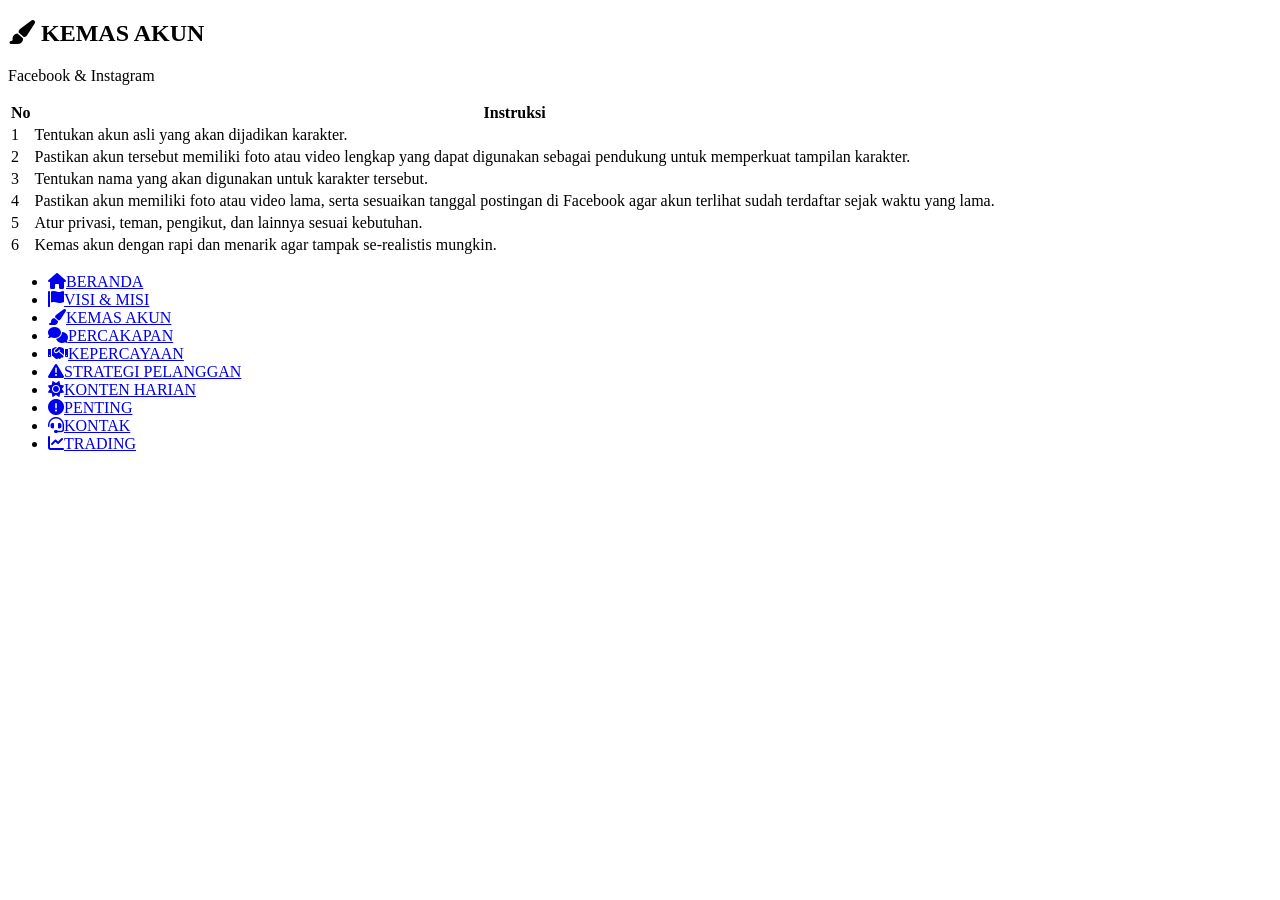
==== kema-sakun.html @ 06bc185b "Add files via upload" ====
<!DOCTYPE html>
<html lang="id">
<head>
    <meta charset="UTF-8">
    <meta name="viewport" content="width=device-width, initial-scale=1.0">
    <title>SCAM LOVE - Kemas Akun</title>
    <link rel="stylesheet" href="./styles.css">
    <link rel="stylesheet" href="https://cdnjs.cloudflare.com/ajax/libs/font-awesome/6.0.0/css/all.min.css">
</head>
<body>

    <!-- Main Content for KEMAS AKUN -->
    <div class="content-wrapper">
        <h2 id="kemas-akun"><i class="fas fa-paint-brush"></i> KEMAS AKUN</h2>
        <p>Facebook & Instagram</p>

        <table>
            <thead>
                <tr>
                    <th>No</th>
                    <th>Instruksi</th>
                </tr>
            </thead>
            <tbody>
                <tr>
                    <td>1</td>
                    <td>Tentukan akun asli yang akan dijadikan karakter.</td>
                </tr>
                <tr>
                    <td>2</td>
                    <td>Pastikan akun tersebut memiliki foto atau video lengkap yang dapat digunakan sebagai pendukung untuk memperkuat tampilan karakter.</td>
                </tr>
                <tr>
                    <td>3</td>
                    <td>Tentukan nama yang akan digunakan untuk karakter tersebut.</td>
                </tr>
                <tr>
                    <td>4</td>
                    <td>Pastikan akun memiliki foto atau video lama, serta sesuaikan tanggal postingan di Facebook agar akun terlihat sudah terdaftar sejak waktu yang lama.</td>
                </tr>
                <tr>
                    <td>5</td>
                    <td>Atur privasi, teman, pengikut, dan lainnya sesuai kebutuhan.</td>
                </tr>
                <tr>
                    <td>6</td>
                    <td>Kemas akun dengan rapi dan menarik agar tampak se-realistis mungkin.</td>
                </tr>
            </tbody>
        </table>
    </div>
    <!-- Menu Buttons Below Content -->
    <div class="menu-container">
        <ul class="menu-buttons">
            <li class="menu-item">
                <a class="menu-link" href="./index.html"><i class="fas fa-home"></i><span>BERANDA</span></a>
            </li>
            <li class="menu-item">
                <a class="menu-link" href="./visi-misi.html"><i class="fas fa-flag"></i><span>VISI & MISI</span></a>
            </li>
            <li class="menu-item">
                <a class="menu-link" href="./kema-sakun.html"><i class="fas fa-paint-brush"></i><span>KEMAS AKUN</span></a>
            </li>
            <li class="menu-item">
                <a class="menu-link" href="./Percakapan.html"><i class="fas fa-comments"></i><span>PERCAKAPAN</span></a>
            </li>
            <li class="menu-item">
                <a class="menu-link" href="./kepercayaan.html"><i class="fas fa-handshake"></i><span>KEPERCAYAAN</span></a>
            </li>
            <li class="menu-item">
                <a class="menu-link" href="./strategi-pelanggan.html"><i class="fas fa-exclamation-triangle"></i><span>STRATEGI PELANGGAN</span></a>
            </li>
            <li class="menu-item">
                <a class="menu-link" href="./Konten-harian.html"><i class="fas fa-sun"></i><span>KONTEN HARIAN</span></a>
            </li>
            <li class="menu-item">
                <a class="menu-link" href="./Penting.html"><i class="fas fa-exclamation-circle"></i><span>PENTING</span></a>
            </li>
            <li class="menu-item">
                <a class="menu-link" href="./kontak.html"><i class="fas fa-headset"></i><span>KONTAK</span></a>
            </li>
            <li class="menu-item">
                <a class="menu-link" href="./trading.html"><i class="fas fa-chart-line"></i><span>TRADING</span></a>
            </li>
        </ul>
    </div>
<!-- Start of LiveChat (www.livechat.com) code -->
<script>
    window.__lc = window.__lc || {};
    window.__lc.license = 19028205;
    window.__lc.integration_name = "manual_onboarding";
    window.__lc.product_name = "livechat";
    ;(function(n,t,c){function i(n){return e._h?e._h.apply(null,n):e._q.push(n)}var e={_q:[],_h:null,_v:"2.0",on:function(){i(["on",c.call(arguments)])},once:function(){i(["once",c.call(arguments)])},off:function(){i(["off",c.call(arguments)])},get:function(){if(!e._h)throw new Error("[LiveChatWidget] You can't use getters before load.");return i(["get",c.call(arguments)])},call:function(){i(["call",c.call(arguments)])},init:function(){var n=t.createElement("script");n.async=!0,n.type="text/javascript",n.src="https://cdn.livechatinc.com/tracking.js",t.head.appendChild(n)}};!n.__lc.asyncInit&&e.init(),n.LiveChatWidget=n.LiveChatWidget||e}(window,document,[].slice))
</script>
<noscript><a href="https://www.livechat.com/chat-with/19028205/" rel="nofollow">Chat with us</a>, powered by <a href="https://www.livechat.com/?welcome" rel="noopener nofollow" target="_blank">LiveChat</a></noscript>
<!-- End of LiveChat code -->

</body>
</html>
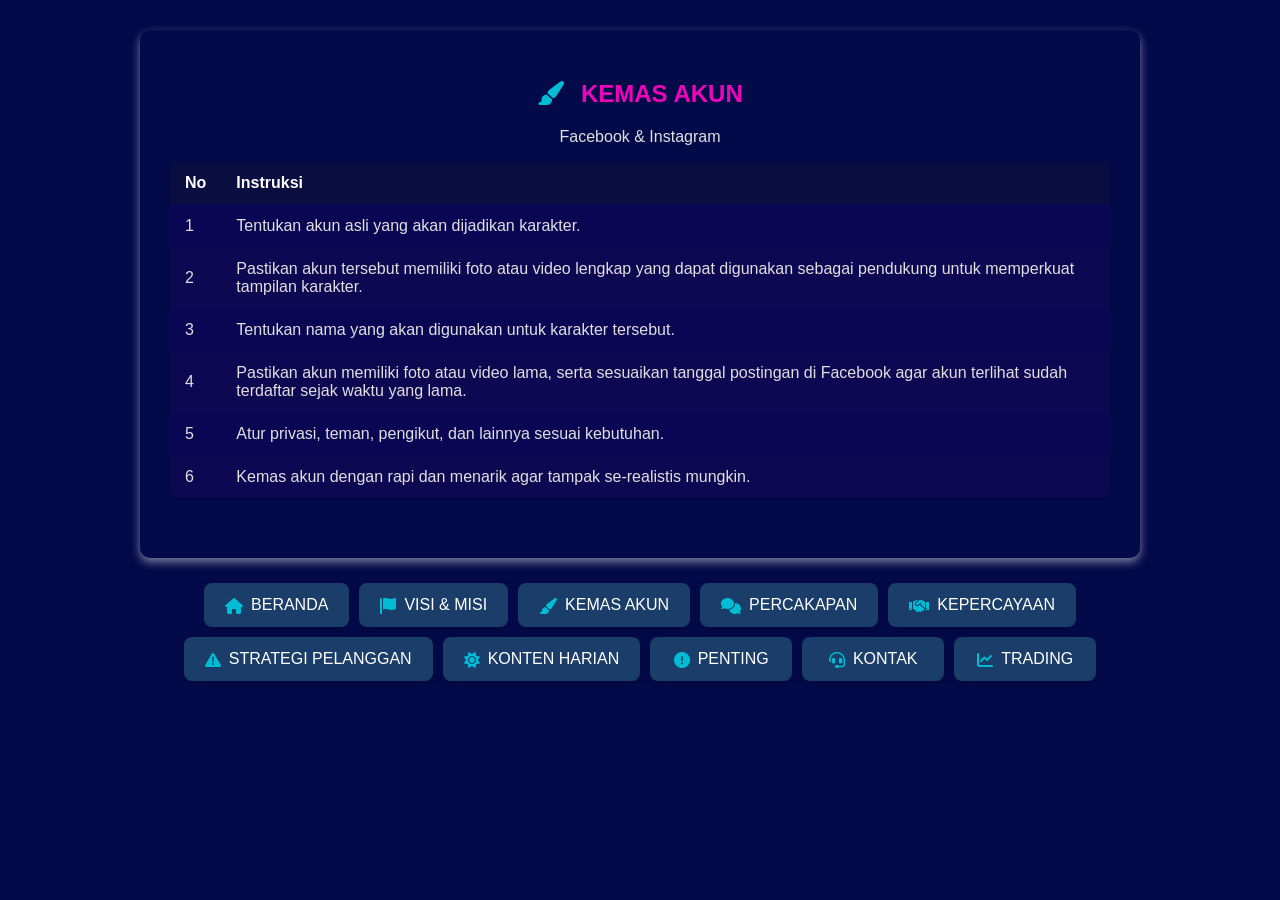
==== commit 8d97c625: "Update kema-sakun.html" ====
--- a/kema-sakun.html
+++ b/kema-sakun.html
@@ -4,7 +4,7 @@
     <meta charset="UTF-8">
     <meta name="viewport" content="width=device-width, initial-scale=1.0">
     <title>SCAM LOVE - Kemas Akun</title>
-    <link rel="stylesheet" href="./styles.css">
+    <link rel="stylesheet" href="css/styles.css">
     <link rel="stylesheet" href="https://cdnjs.cloudflare.com/ajax/libs/font-awesome/6.0.0/css/all.min.css">
 </head>
 <body>
@@ -49,38 +49,38 @@
             </tbody>
         </table>
     </div>
-    <!-- Menu Buttons Below Content -->
+   <!-- Menu Buttons Below Content -->
     <div class="menu-container">
         <ul class="menu-buttons">
             <li class="menu-item">
-                <a class="menu-link" href="./index.html"><i class="fas fa-home"></i><span>BERANDA</span></a>
+                <a class="menu-link" href="index.html"><i class="fas fa-home"></i><span>BERANDA</span></a>
             </li>
             <li class="menu-item">
-                <a class="menu-link" href="./visi-misi.html"><i class="fas fa-flag"></i><span>VISI & MISI</span></a>
+                <a class="menu-link" href="visi-misi.html"><i class="fas fa-flag"></i><span>VISI & MISI</span></a>
             </li>
             <li class="menu-item">
-                <a class="menu-link" href="./kema-sakun.html"><i class="fas fa-paint-brush"></i><span>KEMAS AKUN</span></a>
+                <a class="menu-link" href="kema-sakun.html"><i class="fas fa-paint-brush"></i><span>KEMAS AKUN</span></a>
             </li>
             <li class="menu-item">
-                <a class="menu-link" href="./Percakapan.html"><i class="fas fa-comments"></i><span>PERCAKAPAN</span></a>
+                <a class="menu-link" href="Percakapan.html"><i class="fas fa-comments"></i><span>PERCAKAPAN</span></a>
             </li>
             <li class="menu-item">
-                <a class="menu-link" href="./kepercayaan.html"><i class="fas fa-handshake"></i><span>KEPERCAYAAN</span></a>
+                <a class="menu-link" href="kepercayaan.html"><i class="fas fa-handshake"></i><span>KEPERCAYAAN</span></a>
             </li>
             <li class="menu-item">
-                <a class="menu-link" href="./strategi-pelanggan.html"><i class="fas fa-exclamation-triangle"></i><span>STRATEGI PELANGGAN</span></a>
+                <a class="menu-link" href="strategi-pelanggan.html"><i class="fas fa-exclamation-triangle"></i><span>STRATEGI PELANGGAN</span></a>
             </li>
             <li class="menu-item">
-                <a class="menu-link" href="./Konten-harian.html"><i class="fas fa-sun"></i><span>KONTEN HARIAN</span></a>
+                <a class="menu-link" href="Konten-harian.html"><i class="fas fa-sun"></i><span>KONTEN HARIAN</span></a>
             </li>
             <li class="menu-item">
-                <a class="menu-link" href="./Penting.html"><i class="fas fa-exclamation-circle"></i><span>PENTING</span></a>
+                <a class="menu-link" href="Penting.html"><i class="fas fa-exclamation-circle"></i><span>PENTING</span></a>
             </li>
             <li class="menu-item">
-                <a class="menu-link" href="./kontak.html"><i class="fas fa-headset"></i><span>KONTAK</span></a>
+                <a class="menu-link" href="kontak.html"><i class="fas fa-headset"></i><span>KONTAK</span></a>
             </li>
             <li class="menu-item">
-                <a class="menu-link" href="./trading.html"><i class="fas fa-chart-line"></i><span>TRADING</span></a>
+                <a class="menu-link" href="trading.html"><i class="fas fa-chart-line"></i><span>TRADING</span></a>
             </li>
         </ul>
     </div>
@@ -96,4 +96,4 @@
 <!-- End of LiveChat code -->
 
 </body>
-</html>+</html>
--- a/css/styles.css
+++ b/css/styles.css
@@ -0,0 +1,421 @@
+body {
+    font-family: 'Segoe UI', Tahoma, Geneva, Verdana, sans-serif;
+    text-align: center;
+    background-color: #030a49;
+    color: #f5f5f5;
+    margin: 0;
+    padding: 0;
+    display: flex;
+    flex-direction: column;
+    align-items: center;
+    min-height: 100vh;
+    transition: background-color 0.3s ease, color 0.3s ease;
+}
+
+/* Main Content Styles */
+.content-wrapper {
+    width: 85%;
+    max-width: 1000px;
+    margin: 30px 0 0 0; /* Remove bottom margin to place menu closer */
+    padding: 30px;
+    background-color: #030a49;
+    color: #e0e0e0;
+    border-radius: 10px;
+    box-sizing: border-box;
+    box-shadow: 0 4px 10px hsla(237, 16%, 73%, 0.699);
+    transition: background-color 0.3s ease, box-shadow 0.3s ease;
+}
+
+h1, h2, h3, h4 {
+    color: #ee04bb;
+    text-align: center;
+    margin-bottom: 20px;
+    transition: color 0.3s ease;
+}
+
+h1 {
+    font-size: 2.5em;
+    margin-top: 0;
+}
+
+h1 i {
+    color: #ff69b4;
+    margin: 0 10px;
+}
+
+.image-container {
+    text-align: center;
+    margin-bottom: 30px;
+    border-radius: 10px;
+    overflow: hidden;
+    box-shadow: 0 2px 5px rgba(190, 183, 183, 0.322);
+}
+
+.image-container img {
+    max-width: 100%;
+    height: auto;
+    display: block;
+}
+
+.content-wrapper .search-bar {
+    display: flex;
+    align-items: center;
+    background-color: hsl(320, 100%, 41%); /* Latar belakang pink lembut */
+    border: 1px solid #ffb3c1; /* Border pink yang sedikit lebih gelap */
+    border-radius: 24px; /* Sudut membulat seperti Google Search */
+    padding: 8px 16px; /* Padding vertikal dan horizontal */
+    margin: 25px auto; /* Pusatkan dan beri margin atas bawah - **PASTIKAN INI ADA** */
+    width: 85%; /* Lebar relatif terhadap content-wrapper */
+    max-width: 600px; /* Lebar maksimum */
+    box-shadow: 0 1px 6px rgba(255, 192, 203, 0.3); /* Efek bayangan halus dengan warna pink */
+    transition: box-shadow 0.3s ease, border-color 0.3s ease, background-color 0.3s ease; /* Transisi untuk efek hover/focus */
+}
+
+.content-wrapper .search-bar:hover,
+.content-wrapper .search-bar:focus-within {
+    box-shadow: 0 1px 6px rgba(255, 192, 203, 0.5); /* Bayangan lebih tebal saat hover/focus dengan warna pink */
+    border-color: #ff8095; /* Border pink lebih intens saat hover/focus */
+    background-color: #ffcdd2; /* Latar belakang pink lebih terang saat hover/focus */
+}
+
+.content-wrapper .search-bar form {
+    display: flex;
+    flex: 1; /* Form mengisi ruang yang tersedia */
+    align-items: center;
+    width: 100%; /* Pastikan form 100% lebar */
+}
+
+.content-wrapper .search-bar input[type="text"] {
+    flex: 1; /* Input mengisi ruang dalam form */
+    border: none;
+    outline: none;
+    background-color: transparent; /* Latar belakang transparan */
+    color: #071746d2; /* Warna teks tetap gelap */
+    font-size: 16px; /* Ukuran font yang sesuai */
+    padding: 8px 0; /* Padding vertikal untuk input */
+    -webkit-appearance: none; /* Hapus styling default browser pada input (penting untuk Safari) */
+    -moz-appearance: none;
+    appearance: none;
+}
+
+.content-wrapper .search-bar input::placeholder {
+    color: #f48fb1; /* Placeholder warna pink */
+}
+
+.content-wrapper .search-bar span {
+    color: #f48fb1; /* Ikon warna pink */
+    cursor: pointer;
+    transition: color 0.3s ease;
+    margin-left: 10px; /* Jarak antara input dan ikon */
+    display: flex; /* Untuk memusatkan ikon vertikal */
+    align-items: center;
+}
+
+.content-wrapper .search-bar span:hover {
+    color: #ff4081; /* Warna ikon pink lebih intens saat hover */
+}
+
+footer {
+    background-color: #0e0752;
+    color: #bbb;
+    text-align: center;
+    padding: 20px 0;
+    width: 100%;
+    box-sizing: border-box;
+    box-shadow: 0 -2px 5px rgba(0,0,0,0.2);
+    transition: background-color 0.3s ease, color 0.3s ease;
+    margin-top: 30px; /* Add margin to separate footer from menu */
+}
+
+/* Menu Container Styles (New) */
+.menu-container {
+    width: 100%;
+    display: flex;
+    justify-content: center; /* Center menu horizontally */
+    padding: 20px 0;
+    background-color: transparent; /* Make menu container background transparent */
+}
+
+.menu-buttons {
+    list-style: none;
+    padding: 0;
+    margin: 0;
+    display: flex;
+    justify-content: center; /* Center buttons within ul */
+    flex-wrap: wrap;
+    max-width: 960px; /* Limit width of buttons */
+}
+
+.menu-item {
+    margin: 5px;
+}
+
+.menu-link {
+    display: block;
+    color: #ffffff;
+    text-decoration: none;
+    padding: 12px 20px;
+    border-radius: 8px;
+    background-color: #1b3d69;
+    transition: background-color 0.3s ease, color 0.3s ease, transform 0.2s ease, box-shadow 0.3s ease;
+    text-align: center;
+    min-width: 100px;
+    box-shadow: 0 2px 6px rgba(0,0,0,0.2);
+    border: 1px solid transparent;
+}
+
+.menu-link:hover {
+    background-color: #0e0752;
+    color: #00bcd4;
+    transform: translateY(-2px);
+    box-shadow: 0 4px 10px rgba(0,0,0,0.3);
+    border: 1px solid #00bcd4;
+}
+
+.menu-link i {
+    margin-right: 8px;
+    color: #00bcd4;
+    vertical-align: middle;
+}
+
+
+/* Specific styles dari CSS sebelumnya - disesuaikan untuk tema modern */
+h2#kemas-akun i, h2#percakapan i, h3#bangun-kepercayaan i, h3#percakapan-santai i, h3#strategi-pelanggan i, h3#strategi-menembak i, h4#konten-harian i, h2#perlu-diingat i, h2#kontak-kami i {
+    margin-right: 10px;
+    color: #00bcd4;
+}
+
+table {
+    width: 100%;
+    border-collapse: collapse;
+    margin-bottom: 30px;
+    background-color: #0d0658c4;
+    color: #e0e0e0;
+    border-radius: 8px;
+    overflow: hidden;
+    box-shadow: 0 1px 3px rgba(0,0,0,0.15);
+}
+
+th, td {
+    border-bottom: 1px solid #0e0752;
+    padding: 12px 15px;
+    text-align: left;
+}
+
+th {
+    background-color: #0a0d3f;
+    font-weight: bold;
+    color: #ffffff;
+}
+
+tr:last-child td {
+    border-bottom: none;
+}
+
+tr:nth-child(even) {
+    background-color: #0e0752;
+}
+
+.container {
+    margin-bottom: 40px;
+}
+
+.conversation-cards-container {
+    display: grid;
+    grid-template-columns: repeat(auto-fit, minmax(320px, 1fr));
+    gap: 30px;
+    margin-bottom: 30px;
+}
+
+.conversation-card {
+    background-color: #0e0752;
+    padding: 25px;
+    border-radius: 8px;
+    text-align: left;
+    box-shadow: 0 2px 6px rgba(0,0,0,0.2);
+    transition: box-shadow 0.3s ease;
+}
+
+.conversation-card:hover {
+    box-shadow: 0 5px 15px rgba(0,0,0,0.3);
+}
+
+.conversation-card h4 {
+    margin-top: 0;
+    color: #00bcd4;
+    font-size: 1.4em;
+}
+
+.conversation-card .card-subtitle {
+    font-style: italic;
+    color: #aaa;
+    margin-bottom: 15px;
+}
+
+.conversation-card p {
+    margin-bottom: 15px;
+    line-height: 1.7;
+    color: #ddd;
+}
+
+.container-flex {
+    display: flex;
+    flex-wrap: wrap;
+    justify-content: center;
+    gap: 30px;
+    margin-bottom: 40px;
+}
+
+.section {
+    background-color: #0e0752;
+    padding: 25px;
+    border-radius: 8px;
+    flex: 1 1 320px;
+    text-align: left;
+    box-shadow: 0 2px 6px rgba(0,0,0,0.2);
+    transition: box-shadow 0.3s ease;
+}
+
+.section:hover {
+    box-shadow: 0 5px 15px rgba(0,0,0,0.3);
+}
+
+.section h2 {
+    margin-top: 0;
+    color: #00bcd4;
+    font-size: 1.6em;
+}
+
+.section .content {
+    line-height: 1.7;
+    color: #ddd;
+}
+
+.section .content i {
+    margin: 0 8px;
+    color: #00bcd4;
+}
+
+.remember-section {
+    background-color: #0e0752;
+    padding: 30px;
+    border-radius: 10px;
+    margin-bottom: 40px;
+    text-align: left;
+    box-shadow: 0 3px 8px rgba(0,0,0,0.25);
+    transition: box-shadow 0.3s ease;
+}
+
+.remember-section:hover {
+    box-shadow: 0 7px 20px rgba(0,0,0,0.35);
+}
+
+.remember-section h2 {
+    margin-top: 0;
+    color: #00bcd4;
+    text-align: center;
+    font-size: 1.8em;
+}
+
+.remember-list {
+    list-style-type: decimal;
+    padding-left: 25px;
+}
+
+.remember-list li {
+    margin-bottom: 20px;
+    color: #ddd;
+    line-height: 1.7;
+}
+
+.remember-list li p {
+    margin-top: 8px;
+}
+
+.remember-list li .example {
+    background-color: #0e0752;
+    padding: 15px;
+    border-radius: 6px;
+    margin-top: 15px;
+    box-shadow: inset 0 1px 2px rgba(0,0,0,0.1);
+}
+
+.remember-list li .example b {
+    display: block;
+    margin-bottom: 8px;
+    color: #ffffff;
+}
+
+.remember-list li .example ul {
+    padding-left: 25px;
+    list-style-type: disc;
+}
+
+.remember-list li .important {
+    color: #fcc102;
+    font-weight: bold;
+}
+
+.remember-list li .note {
+    font-style: italic;
+    color: #aaa;
+}
+
+.contact-section {
+    background-color: #0e0752;
+    padding: 30px;
+    border-radius: 10px;
+    margin-bottom: 40px;
+    text-align: center;
+    box-shadow: 0 3px 8px rgba(123, 114, 202, 0.932);
+    transition: box-shadow 0.3s ease;
+}
+
+.contact-section:hover {
+    box-shadow: 0 7px 20px rgba(0,0,0,0.35);
+}
+
+.contact-section h2 {
+    margin-top: 0;
+    color: #00bcd4;
+    font-size: 1.8em;
+}
+
+.contact-list {
+    list-style: none;
+    padding: 0;
+    margin-top: 20px;
+    display: flex;
+    flex-direction: column;
+    align-items: center;
+}
+
+.contact-list li {
+    margin-bottom: 15px;
+}
+
+.contact-list li a {
+    display: inline-flex;
+    align-items: center;
+    justify-content: center;
+    color: #ffffff;
+    text-decoration: none;
+    background-color: #0e0752;
+    padding: 15px 30px;
+    border-radius: 8px;
+    transition: background-color 0.3s ease, color 0.3s ease, transform 0.2s ease, box-shadow 0.3s ease;
+    min-width: 180px;
+    box-shadow: 0 2px 5px rgba(0,0,0,0.2);
+}
+
+.contact-list li a:hover {
+    background-color: #0e0752;
+    color: #00bcd4;
+    transform: scale(1.05);
+    box-shadow: 0 5px 12px rgba(0,0,0,0.3);
+}
+
+.contact-list li a i {
+    margin-right: 12px;
+    color: #00bcd4;
+}
